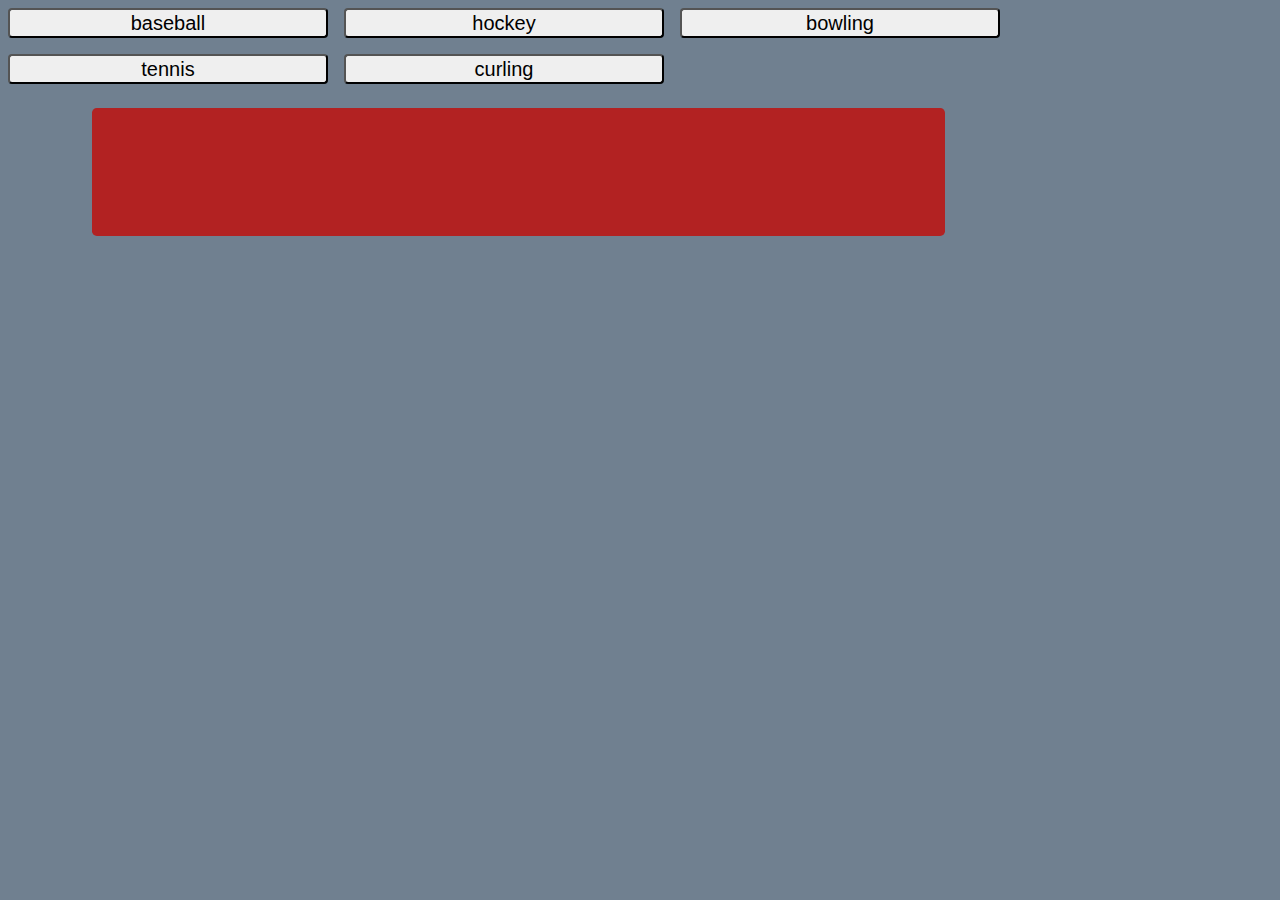
==== index.html @ 8a2559ce "got everytihng loaded" ====
<!DOCTYPE html>
<html lang="en">
<head>
    <Title>Giftastic</Title>
    <link rel="stylesheet" href="https://stackpath.bootstrapcdn.com/bootstrap/4.3.1/css/bootstrap.min.css" integrity="sha384-ggOyR0iXCbMQv3Xipma34MD+dH/1fQ784/j6cY/iJTQUOhcWr7x9JvoRxT2MZw1T" crossorigin="anonymous">
    <script src="https://cdnjs.cloudflare.com/ajax/libs/jquery/3.2.1/jquery.min.js"></script>
    <link rel="stylesheet" href="assets/css/style.css">
</head>
<body class="background">
    <p id='button-choices'class='center'></p>
        <div class="row w-100">
            <div class="col-lg-1 "></div> 
<div class="col-md-8 jumbotron ml-0 back w-100">
    <div id="images"></div>
</div>
<div class="col-md-3"></div>   
        </div>
    
    

    <script src="assets/javascript/logic.js"></script>
</body>







</html>
---- assets/css/style.css ----
.size{
    min-width: 200px;
    min-height: 200px;
    max-width: 200px;
    max-height: 200px;
}
.back{
    background-color: firebrick;
}
.background{
    background-color: slategray;
}
.center{
    align-content: center;
}
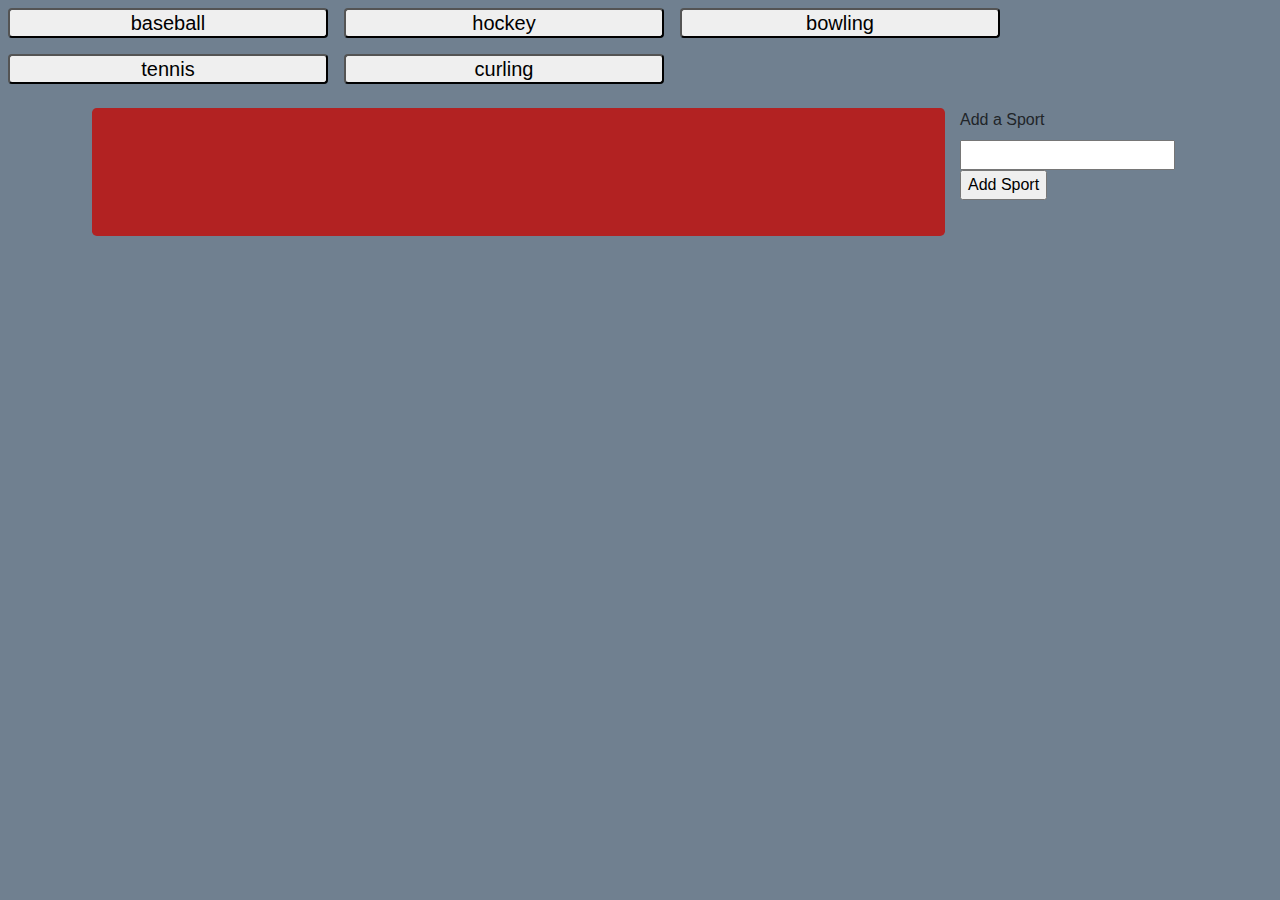
==== commit a1ee8d12: "everything is working" ====
--- a/index.html
+++ b/index.html
@@ -7,13 +7,22 @@
     <link rel="stylesheet" href="assets/css/style.css">
 </head>
 <body class="background">
-    <p id='button-choices'class='center'></p>
+    <p id='buttons'class='center'></p>
         <div class="row w-100">
             <div class="col-lg-1 "></div> 
 <div class="col-md-8 jumbotron ml-0 back w-100">
     <div id="images"></div>
 </div>
-<div class="col-md-3"></div>   
+<div class="col-md-3">
+    <form id="add-sport">
+      <label for="add-sport">Add a Sport</label>
+      <input type="text" id="added-sport">
+      <br>
+
+      <!-- Button triggers new movie to be added -->
+      <input id="add" type="submit" value="Add Sport">
+    </form>
+</div>   
         </div>
     
     
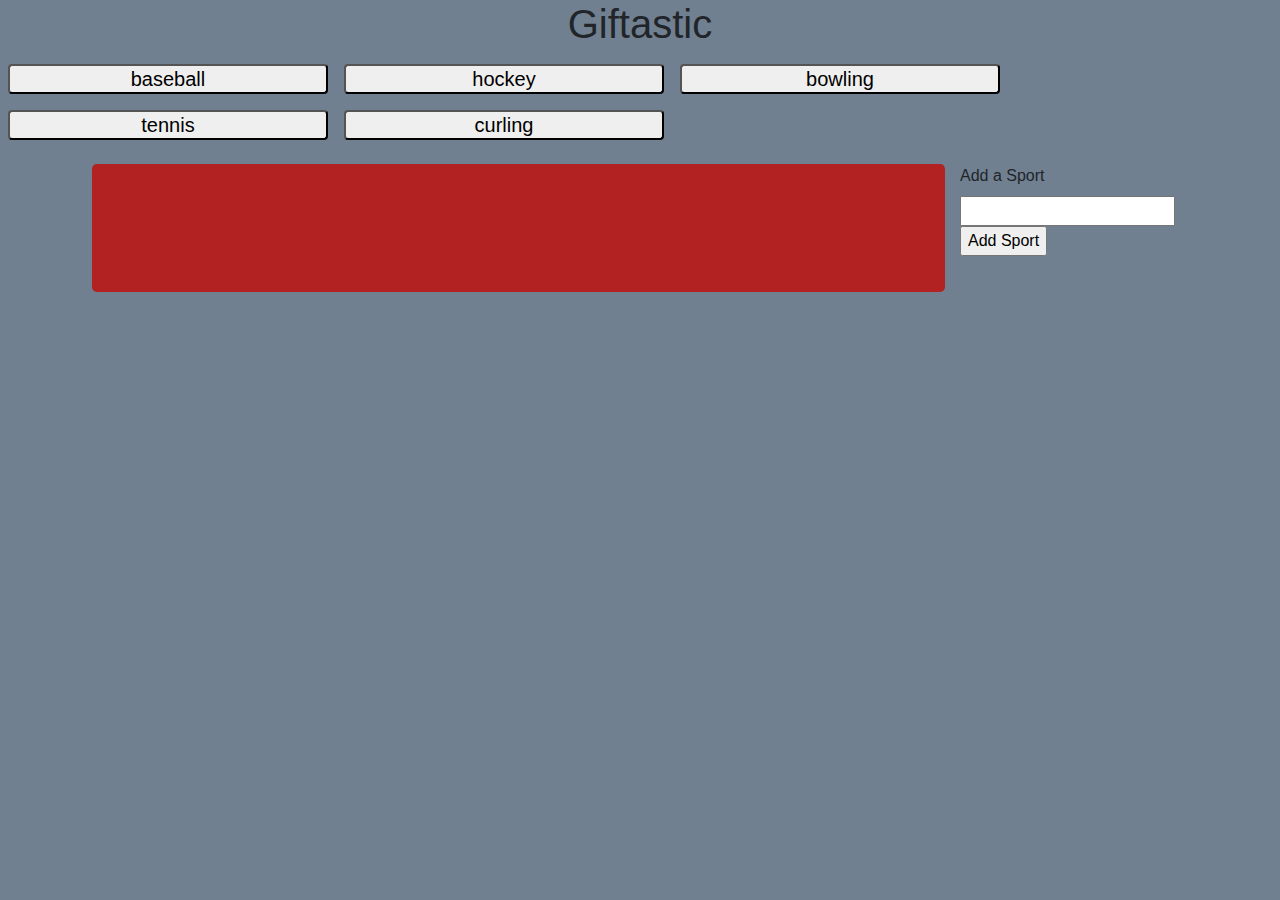
==== commit f99f2528: "everything working" ====
--- a/index.html
+++ b/index.html
@@ -7,6 +7,7 @@
     <link rel="stylesheet" href="assets/css/style.css">
 </head>
 <body class="background">
+    <div class="text-center h1">Giftastic</div>
     <p id='buttons'class='center'></p>
         <div class="row w-100">
             <div class="col-lg-1 "></div> 
@@ -16,7 +17,7 @@
 <div class="col-md-3">
     <form id="add-sport">
       <label for="add-sport">Add a Sport</label>
-      <input type="text" id="added-sport">
+      <input type="text" id="sport">
       <br>
 
       <!-- Button triggers new movie to be added -->
